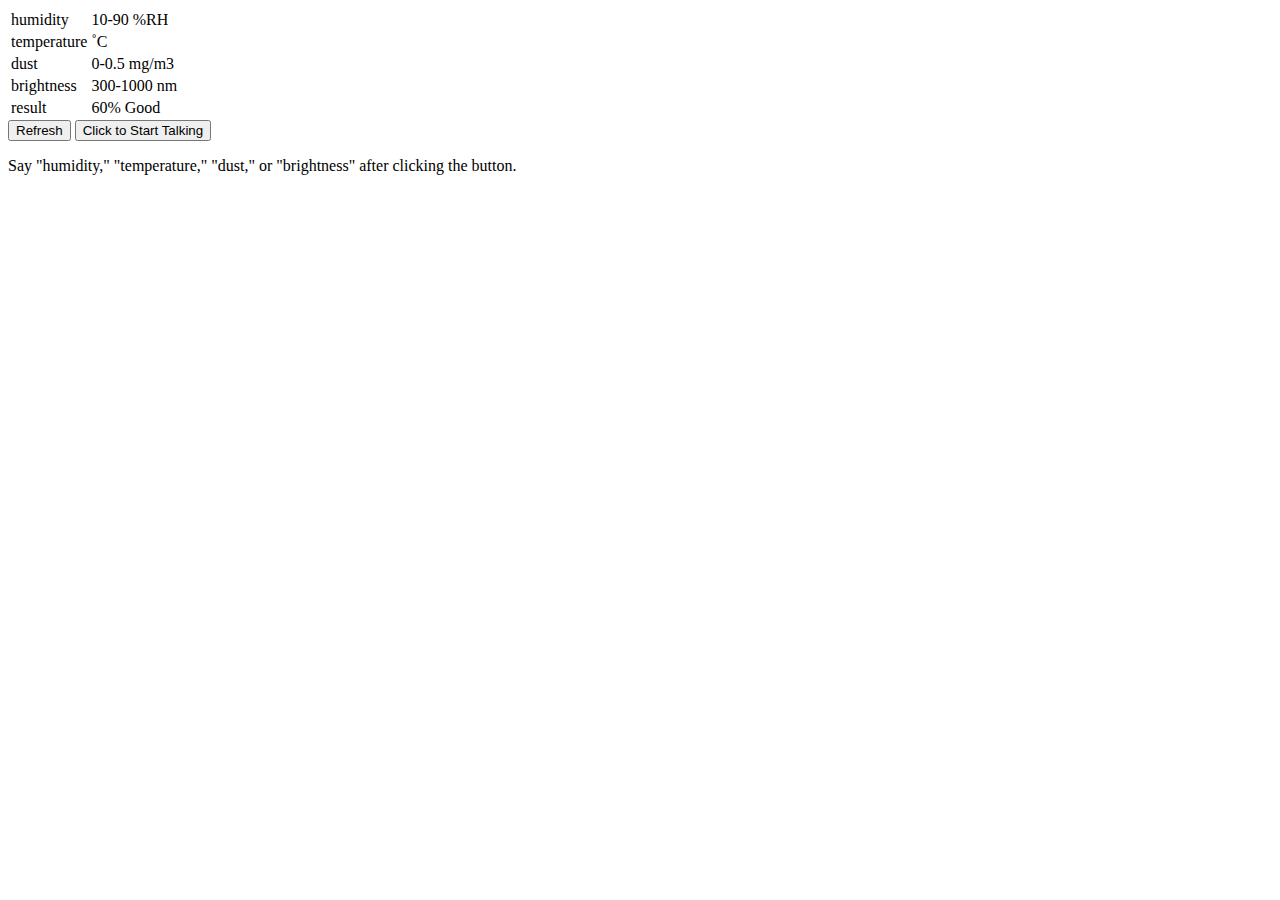
==== embed/data/index.html @ 818f8484 "base2" ====
<!DOCTYPE html>
<html lang="en">
<head>
    <meta charset="UTF-8">
    <meta name="viewport" content="width=device-width, initial-scale=1.0">
    <title>Embedproject</title>
    <!-- ----style.css---- -->
    <link rel="stylesheet" href="styles.css">
</head>
<body>
    <table>
        <tr>
            <td>humidity</td>
            <td id="humidityValue">10-90 %RH</td>
        </tr>
        <tr>
            <td>temperature</td>
            <td id="temperatureValue">˚C</td>
        </tr>
        <tr>
            <td>dust</td>
            <td id="dustValue">0-0.5 mg/m3</td>
        </tr>
        <tr>
            <td>brightness</td>
            <td id="brightnessValue">300-1000 nm</td>
        </tr>
        <tr>
            <td>result</td>
            <td id="resultValue">60% Good</td>
        </tr>
    </table>
    <button id="button" onclick="fetchData()">Refresh</button>
    <button id="startButton">Click to Start Talking</button>

    <p class="output">Say "humidity," "temperature," "dust," or "brightness" after clicking the button.</p>

    <!-- ----script.js------ -->
    <!-- <script src="script.js"> -->
    <script>
        //recognition = new (window.SpeechRecognition || window.webkitSpeechRecognition)();
        // Define the grammar to recognize specific words
    const grammar =
    "#JSGF V1.0; grammar conditions; public <condition> = humidity | temperature | dust | brightness;";

    const recognition = new (window.SpeechRecognition || window.webkitSpeechRecognition)();
    const speechRecognitionList = new (window.SpeechGrammarList || window.webkitSpeechGrammarList)();
    speechRecognitionList.addFromString(grammar, 1);
    recognition.grammars = speechRecognitionList;

    recognition.continuous = false;
    recognition.lang = "en-US";
    recognition.interimResults = false;
    recognition.maxAlternatives = 1;

    // Link table cells
    const humidityValue = document.getElementById("humidityValue");
    const temperatureValue = document.getElementById("temperatureValue");
    const dustValue = document.getElementById("dustValue");
    const brightnessValue = document.getElementById("brightnessValue");
    const diagnostic = document.querySelector(".output");
    const startButton = document.getElementById("startButton");

    // Click the button to start listening
    startButton.addEventListener("click", () => {
    recognition.start();
    diagnostic.textContent = "Listening... Please say a word.";
    console.log("Listening for specific words: humidity, temperature, dust, brightness.");
    });

    // Handle results
    recognition.onresult = (event) => {
    const word = event.results[0][0].transcript.toLowerCase().trim(); // Normalize input
    console.log(`Word recognized: ${word}`);

    // Update the appropriate table cell
    switch (word) {
        case "humidity":
        humidityValue.textContent = "Updated Humidity Value: 50%RH";
        diagnostic.textContent = "Detected and updated: Humidity";
        break;
        case "temperature":
        temperatureValue.textContent = "Updated Temperature Value: 25°C";
        diagnostic.textContent = "Detected and updated: Temperature";
        break;
        case "dust":
        dustValue.textContent = "Updated Dust Value: 0.2 mg/m³";
        diagnostic.textContent = "Detected and updated: Dust";
        break;
        case "brightness":
        brightnessValue.textContent = "Updated Brightness Value: 700 nm";
        diagnostic.textContent = "Detected and updated: Brightness";
        break;
        default:
        diagnostic.textContent = `Unrecognized word: ${word}`;
        console.log(`Unrecognized word: ${word}`);
    }
    };

    // Handle errors
    recognition.onerror = (event) => {
    diagnostic.textContent = `Error occurred: ${event.error}`;
    console.error(`Error: ${event.error}`);
    };

    recognition.onnomatch = () => {
    diagnostic.textContent = "No matching word detected.";
    console.log("No match.");
    };

    function fetchData() {
        var xhr = new XMLHttpRequest();
        xhr.open('GET', '/getBrightness', true);
        xhr.onreadystatechange = function() {
          if (xhr.readyState == 4 && xhr.status == 200) {
            document.getElementById('ledBrightness').textContent = xhr.responseText;
          }
        };
        xhr.send();
      }
    </script>
</body>
</html>
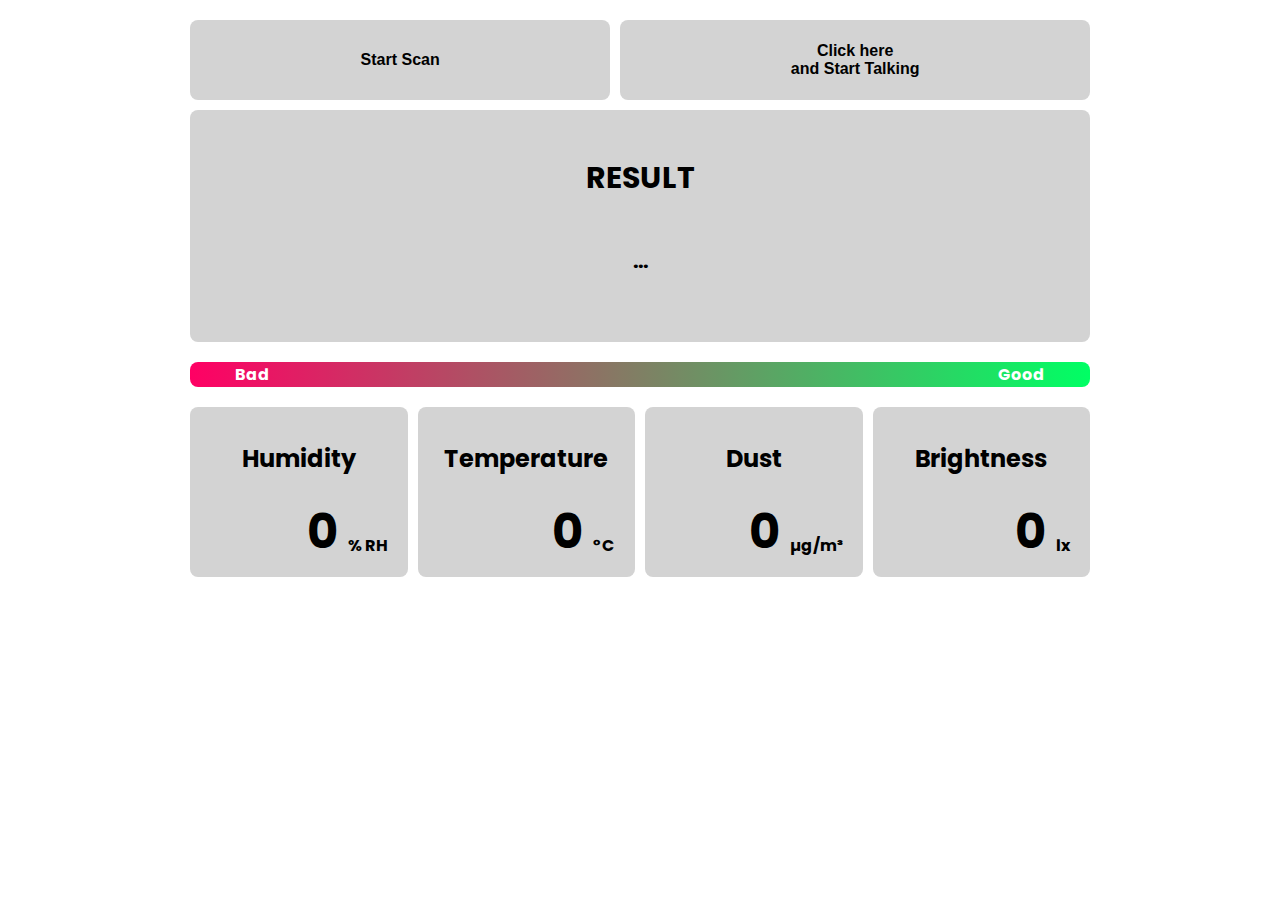
==== commit 4a3e5802: "boom" ====
--- a/embed/data/index.html
+++ b/embed/data/index.html
@@ -1,123 +1,86 @@
 <!DOCTYPE html>
 <html lang="en">
 <head>
-    <meta charset="UTF-8">
-    <meta name="viewport" content="width=device-width, initial-scale=1.0">
-    <title>Embedproject</title>
-    <!-- ----style.css---- -->
-    <link rel="stylesheet" href="styles.css">
+  <meta charset="UTF-8">
+  <meta name="viewport" content="width=device-width, initial-scale=1.0">
+  <title>Sensor Monitor</title>
+  <link rel="stylesheet" href="styles.css">
+  <link href="https://fonts.googleapis.com/css2?family=Poppins:wght@400;600&display=swap" rel="stylesheet">
 </head>
 <body>
-    <table>
-        <tr>
-            <td>humidity</td>
-            <td id="humidityValue">10-90 %RH</td>
-        </tr>
-        <tr>
-            <td>temperature</td>
-            <td id="temperatureValue">˚C</td>
-        </tr>
-        <tr>
-            <td>dust</td>
-            <td id="dustValue">0-0.5 mg/m3</td>
-        </tr>
-        <tr>
-            <td>brightness</td>
-            <td id="brightnessValue">300-1000 nm</td>
-        </tr>
-        <tr>
-            <td>result</td>
-            <td id="resultValue">60% Good</td>
-        </tr>
-    </table>
-    <button id="button" onclick="fetchData()">Refresh</button>
-    <button id="startButton">Click to Start Talking</button>
+  <div class="container">
+    <!-- Buttons Section -->
+    <div class="buttons">
+      <button id="scanButton" class="button" >Start Scan</button>
+      <button id="talkingbutton" class="button" onclick="startTalking()">Click here<br>and Start Talking</button>
+    </div>
 
-    <p class="output">Say "humidity," "temperature," "dust," or "brightness" after clicking the button.</p>
+    <!-- Result Section -->
+    <div id="resultSection" class="result-section">
+      <div id="resultContent" class="result">
+        <h2>RESULT</h2>
+        <div id="resultStatus">
+          <p class="percentage"></p>
+          <p class="status">...</p>
+        </div>
+        <p id="resultMessage" class="message"></p>
+      </div>
+    </div>
 
-    <!-- ----script.js------ -->
-    <!-- <script src="script.js"> -->
-    <script>
-        //recognition = new (window.SpeechRecognition || window.webkitSpeechRecognition)();
-        // Define the grammar to recognize specific words
-    const grammar =
-    "#JSGF V1.0; grammar conditions; public <condition> = humidity | temperature | dust | brightness;";
-
-    const recognition = new (window.SpeechRecognition || window.webkitSpeechRecognition)();
-    const speechRecognitionList = new (window.SpeechGrammarList || window.webkitSpeechGrammarList)();
-    speechRecognitionList.addFromString(grammar, 1);
-    recognition.grammars = speechRecognitionList;
-
-    recognition.continuous = false;
-    recognition.lang = "en-US";
-    recognition.interimResults = false;
-    recognition.maxAlternatives = 1;
-
-    // Link table cells
-    const humidityValue = document.getElementById("humidityValue");
-    const temperatureValue = document.getElementById("temperatureValue");
-    const dustValue = document.getElementById("dustValue");
-    const brightnessValue = document.getElementById("brightnessValue");
-    const diagnostic = document.querySelector(".output");
-    const startButton = document.getElementById("startButton");
-
-    // Click the button to start listening
-    startButton.addEventListener("click", () => {
-    recognition.start();
-    diagnostic.textContent = "Listening... Please say a word.";
-    console.log("Listening for specific words: humidity, temperature, dust, brightness.");
-    });
-
-    // Handle results
-    recognition.onresult = (event) => {
-    const word = event.results[0][0].transcript.toLowerCase().trim(); // Normalize input
-    console.log(`Word recognized: ${word}`);
-
-    // Update the appropriate table cell
-    switch (word) {
-        case "humidity":
-        humidityValue.textContent = "Updated Humidity Value: 50%RH";
-        diagnostic.textContent = "Detected and updated: Humidity";
-        break;
-        case "temperature":
-        temperatureValue.textContent = "Updated Temperature Value: 25°C";
-        diagnostic.textContent = "Detected and updated: Temperature";
-        break;
-        case "dust":
-        dustValue.textContent = "Updated Dust Value: 0.2 mg/m³";
-        diagnostic.textContent = "Detected and updated: Dust";
-        break;
-        case "brightness":
-        brightnessValue.textContent = "Updated Brightness Value: 700 nm";
-        diagnostic.textContent = "Detected and updated: Brightness";
-        break;
-        default:
-        diagnostic.textContent = `Unrecognized word: ${word}`;
-        console.log(`Unrecognized word: ${word}`);
-    }
-    };
-
-    // Handle errors
-    recognition.onerror = (event) => {
-    diagnostic.textContent = `Error occurred: ${event.error}`;
-    console.error(`Error: ${event.error}`);
-    };
-
-    recognition.onnomatch = () => {
-    diagnostic.textContent = "No matching word detected.";
-    console.log("No match.");
-    };
-
-    function fetchData() {
-        var xhr = new XMLHttpRequest();
-        xhr.open('GET', '/getBrightness', true);
-        xhr.onreadystatechange = function() {
-          if (xhr.readyState == 4 && xhr.status == 200) {
-            document.getElementById('ledBrightness').textContent = xhr.responseText;
-          }
-        };
-        xhr.send();
-      }
-    </script>
+    <!-- Sensor Cards -->
+    <!-- <div class="sensor-cards">
+      <div class="card" style="background-color: #d3d3d3;">
+        <h3>Humidity</h3>
+        <p><span id="humidityValue">0</span>% RH</p>
+      </div>
+      <div class="card" style="background-color: #d3d3d3;">
+        <h3>Temperature</h3>
+        <p><span id="temperatureValue">0</span> °C</p>
+      </div>
+      <div class="card" style="background-color: #d3d3d3;">
+        <h3>Dust</h3>
+        <p><span id="dustValue">0</span> mg/m³</p>
+      </div>
+      <div class="card" style="background-color: #d3d3d3;">
+        <h3>Brightness</h3>
+        <p><span id="brightnessValue">0</span> lx</p>
+      </div>
+    </div> -->
+    <div class="gradient-bar">
+        <div class="text-left">Bad</div>
+        <div class="text-right">Good</div>
+    </div>
+    <div class="sensor-cards">
+        <div class="card" style="background-color: #d3d3d3;">
+          <h3>Humidity</h3>
+          <div class="valuecontainer">
+              <p id="humidityValue" class="value">0</p>
+              <p class="factor">% RH</p>
+          </div>
+        </div>
+        <div class="card" style="background-color: #d3d3d3;">
+          <h3>Temperature</h3>
+          <div class="valuecontainer">
+              <p id="temperatureValue" class="value">0</p>
+              <p class="factor">°C</p>
+          </div>
+        </div>
+        <div class="card" style="background-color: #d3d3d3;">
+          <h3>Dust</h3>
+          <div class="valuecontainer">
+              <p id="dustValue" class="value">0</p>
+              <p class="factor">µg/m³</p>
+          </div>
+        </div>
+        <div class="card" style="background-color: #d3d3d3;">
+          <h3>Brightness</h3>
+          <div class="valuecontainer">
+              <p id="brightnessValue" class="value">0</p>
+              <p class="factor">lx</p>
+          </div>
+        </div>
+      </div>
+  </div>  
+  <script src="script.js"></script>
 </body>
-</html>+</html>
--- a/embed/data/styles.css
+++ b/embed/data/styles.css
@@ -0,0 +1,221 @@
+/* General Styles */
+/* * {
+  box-sizing: border-box;
+} */
+
+body {
+    margin: 0;
+    font-family: 'Poppins', sans-serif;
+    background-color: white;
+    color: black;
+  }
+  
+  .container {
+    padding: 20px;
+    max-width: 900px;
+    margin: auto;
+  }
+  
+  /* Button Section */
+  .buttons {
+    display: flex;
+    justify-content: space-between;
+    gap: 10px;
+    margin-bottom: 10px;
+  }
+  
+  .button {
+    background-color: #d3d3d3;
+    color: black;
+    padding: 15px;
+    height: 80px;
+    flex-grow: 1;
+    border: none;
+    font-size: 16px;
+    font-weight: bold;
+    text-align: center;
+    border-radius: 8px;
+    cursor: pointer;
+    max-width: 100%;
+  }
+  
+  .button:hover {
+    background-color: #c0c0c0;
+  }
+  
+  /* Result Section */
+  .result-section {
+    background-color: #d3d3d3;
+    padding: 10px;
+    border-radius: 8px;
+    text-align: center;
+    padding-top: 20px;
+    padding-bottom: 20px;
+    margin-bottom: 20px;
+    /* height: 250px; */
+    position: relative;
+  }
+
+  .result {
+    height: 100%;
+    display: flex; 
+    flex-direction: column;
+    align-items: center;
+    justify-content: center;
+
+  }
+  
+  .result h2 {
+    font-size: 30px;
+    font-weight: bold;
+  }
+  
+  .percentage {
+    font-size: 60px;
+    font-weight: bold;
+    margin: 10px 0;
+  }
+  
+  .status {
+    font-size: 20px;
+    font-weight: bold;
+  }
+  
+  .message {
+    font-size: 16px;
+    margin-top: 10px;
+  }
+  
+  /* .gradient-bar {
+    width: 100%;
+    height: 25px;
+    border-radius: 8px;
+    margin-bottom: 20px;
+    background: linear-gradient(to right, rgb(255, 0, 100), rgb(0, 255, 100));
+    border: black;
+  } */
+
+  .gradient-bar {
+    width: 90%;
+    height: 25px;
+    background: linear-gradient(to left, rgb(0, 255, 100), rgb(255, 0, 100));
+    display: flex;
+    align-items: center;
+    justify-content: space-between;
+    padding: 0 5%;
+    color: white;
+    font-weight: bold;
+    border-radius: 8px;
+    margin-bottom: 20px;
+}
+.text-left {
+    text-align: left;
+}
+.text-right {
+    text-align: right;
+}
+
+  /* Sensor Cards */
+  .sensor-cards {
+    display: flex;
+    /* flex-wrap: wrap; */
+    gap: 10px;
+    justify-content: space-between;
+  }
+  
+  /* .card {
+    width: 22%;
+    background-color: lightgray;
+    border-radius: 8px;
+    padding: 10px;
+    text-align: center;
+  } */
+
+
+  /* Sensor Cards */
+  .card {
+    flex: 1 1 calc(50% - 10px);
+    max-width: calc(50% - 10px);
+    height: 150px;
+    background-color: #f0f0f0; /* Lighter gray for neutral */
+    border-radius: 8px;
+    padding: 10px;
+    /* text-align: center; */
+    /* transition: background-color 0.5s ease;  Smooth transition for background color */
+  }
+  
+  .valuecontainer {
+    display: flex;
+    align-items: end;
+    justify-content: end;
+  }
+
+  .card h3 {
+    font-size: 24px;
+    font-weight: bold;
+    margin-bottom: 10px;
+    text-align: center;
+  }
+
+  .value { 
+    font-size: 48px;
+    font-weight: bold;
+    margin-top: 10px;
+    margin-bottom: 0px;
+  }
+  
+  .factor {
+    font-size: 16px;
+    font-weight: bold;
+    margin: 10px;
+  }
+
+  @media (max-width: 768px) {
+    .sensor-cards {
+      flex-direction: column;
+      gap: 15px;
+    }
+  
+    .card {
+      flex: 1 1 100%; /* Full width for each card on small screens */
+      max-width: 100%;
+    }
+  
+    .button {
+      font-size: 14px;
+      padding: 10px;
+      height: auto;
+    }
+  
+    .result h2 {
+      font-size: 20px;
+    }
+  
+    .percentage {
+      font-size: 50px;
+    }
+  
+    .status {
+      font-size: 16px;
+    }
+  
+    .message {
+      font-size: 14px;
+    }
+  }
+  
+  @media (max-width: 480px) {
+    .button {
+      padding: 10px;
+      font-size: 12px;
+    }
+  
+    .percentage {
+      font-size: 40px;
+    }
+  
+    .status, .message {
+      font-size: 12px;
+    }
+  }
+  